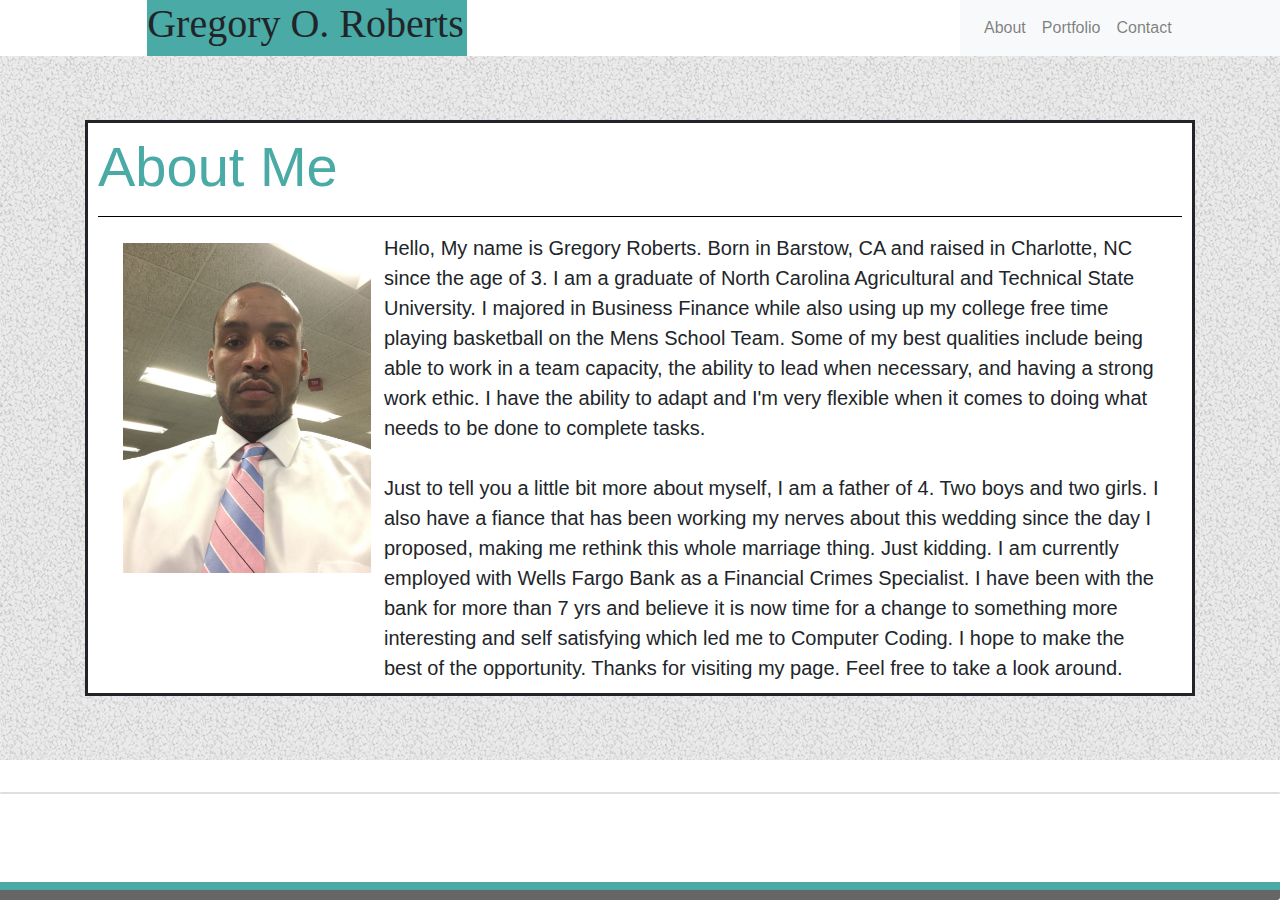
==== index.html @ a6ad67a9 "added media queries to stylesheet" ====
<!DOCTYPE html>
<html>

<!-- This contains my title and stylesheets used from bootstrap and my personal sheet -->

<head>

    <meta name="viewport" content="width=device-width, initial-scale=1.0">

    <title>Gregory Roberts Portfolio</title>


    <!-- Stylesheets for webpage listed here -->

    <link rel="stylesheet" href="https://stackpath.bootstrapcdn.com/bootstrap/4.3.1/css/bootstrap.min.css"
        integrity="sha384-ggOyR0iXCbMQv3Xipma34MD+dH/1fQ784/j6cY/iJTQUOhcWr7x9JvoRxT2MZw1T" crossorigin="anonymous">
    <link rel="stylesheet" type="text/css" href="assets/style.css">
</head>

<!-- This contains the header for profile and styled in css by ".name" -->

<body>
    <span class="name">
        <h1>Gregory O. Roberts</h1>
    </span>

    <!-- This contains the Navbar and links put together from bootstrap  -->
    <span class="navbarlinks">
        <span class="navbar navbar-expand-lg navbar-light bg-light">
            <button class="navbar-toggler" type="button" data-toggle="collapse" data-target="#navbarNav"
                aria-controls="navbarNav" aria-expanded="false" aria-label="Toggle navigation">
                <span class="navbar-toggler-icon"></span>
            </button>
            <div class="collapse navbar-collapse" id="navbarNav">
                <ul class="navbar-nav">
                    <li class="nav-item">
                        <a class="nav-link" href="index.html">About</a>
                    </li>
                    <li class="nav-item">
                        <a class="nav-link" href="portfolio.html">Portfolio</a>
                    </li>
                    <li class="nav-item">
                        <a class="nav-link" href="contact.html">Contact</a>
                    </li>
                </ul>
            </div>
        </span>
    </span>

    <div class="clearfix"></div>

    <!-- Added Jumbotron to use as container for all picture and content -->
    <div class="jumboarea">
        <div class="jumbotron jumbotron-fluid">
            <div class="container">
                <div class="bodyborder">
                    <div class="aboutme">
                        <h1 class="display-4">About Me</h1>
                        <hr size="1" color="black">
                        </hr>
                    </div>

                    <div class="clearfix"></div>

                    <!-- This is the columns added for the picture and the content -->
                    <div class="container">
                        <div class="row">
                            <div class="col-sm-3">
                                <span class="image">
                                    <img src="assets/images/image2.jpeg" class="img-fluid.max-width: 100%" height="100%"
                                        alt="Greg">
                                </span>
                            </div>
                            <div class="col-sm-9">
                                <span class="lead">Hello, My name is Gregory Roberts. Born in Barstow, CA and
                                    raised in Charlotte, NC since the age of 3. I am a graduate
                                    of North Carolina Agricultural and Technical State University.
                                    I majored in Business Finance while also using up my college
                                    free time playing basketball on the Mens School Team. Some of my best qualities
                                    include being able to work in a team capacity, the ability to lead when necessary,
                                    and having a strong work ethic. I have the ability to adapt and I'm very flexible
                                    when it comes to doing what needs to be done to complete tasks.<br><br>

                                    Just to tell you a little bit more about myself, I am a father of 4.
                                    Two boys and two girls. I also have a fiance that has been working
                                    my nerves about this wedding since the day I proposed, making me
                                    rethink this whole marriage thing. Just kidding. I am currently employed with
                                    Wells Fargo Bank as a Financial Crimes Specialist. I have been with the
                                    bank for more than 7 yrs and believe it is now time for a change to
                                    something more interesting and self satisfying which led me to
                                    Computer Coding. I hope to make the best of the opportunity. Thanks for
                                    visiting my page. Feel free to take a look around.</span>
                            </div>
                        </div>
                    </div>




                </div>
            </div>
        </div>
    </div>

    <div class="clearfix"></div>

    <!-- Footer for page -->
    <div class="card">
        <div class="card-footer">
        </div>
    </div>
</body>

</html>
---- assets/style.css ----
.name {
    padding: 0px;
    float: left;
    width: 25%;
    margin-bottom: 0%;
    background-color: #4aaaa5;
    font-family: 'Georgia', Times, 'Times New Roman', serif;
    position: relative;
    left: 11.5%;
}
body {
    background-color: white;
}
.image {
    float: left;
    padding: 10px;
    height: 350px;
    width: 200px;
}
a:link {
    color: #777777;
    background-color: transparent;
    text-decoration: none;
}
a:visited {
    color: #777777;
    background-color: transparent;
    text-decoration: none;
}
.bodyborder {
    background-color: white;
    border-style: solid;
    padding: 10px;
    height: auto;
    width: auto;
}
.aboutme {
    background-color: transparent;
    color: #4aaaa5;
    font-style: bold;
}
.jumbotron {
    background-image: url("images/gravel.png");
    height: auto;
}
.navbarlinks {
    float: right;
    width: 25%;
    text-align: center;
}
.card-footer {
    background-color: black;
}
.card-footer {
    background-color: #666666;
    border-top: 8px solid #4aaaa5;
    width: 110%;
    padding: 5px;
    position: fixed;
    bottom: 0;
    right: 0;
}
.btn {
    background-color: #4aaaa5;
}
.image1 {
    padding: 0px;
    height: 200px;
    width: 120px;
}
.banners {
    position: absolute;
    z-index: 2;
    background-color: teal;
    color: white;
    width: 91.5%;
    height: 35px;
    bottom: 38px;
    left: 15px;
    text-align: center;
    padding-top: 4px;
}

/* Media Queries for pages */

@media screen and (max-width: 1250px) {
    body {
      background-color: #333;
    }
    .banners {
        background-color: transparent;
    }
    .image {
        width: 100px;
        height: 150px;
    }
    .name {
        width: 50%;
    }
}
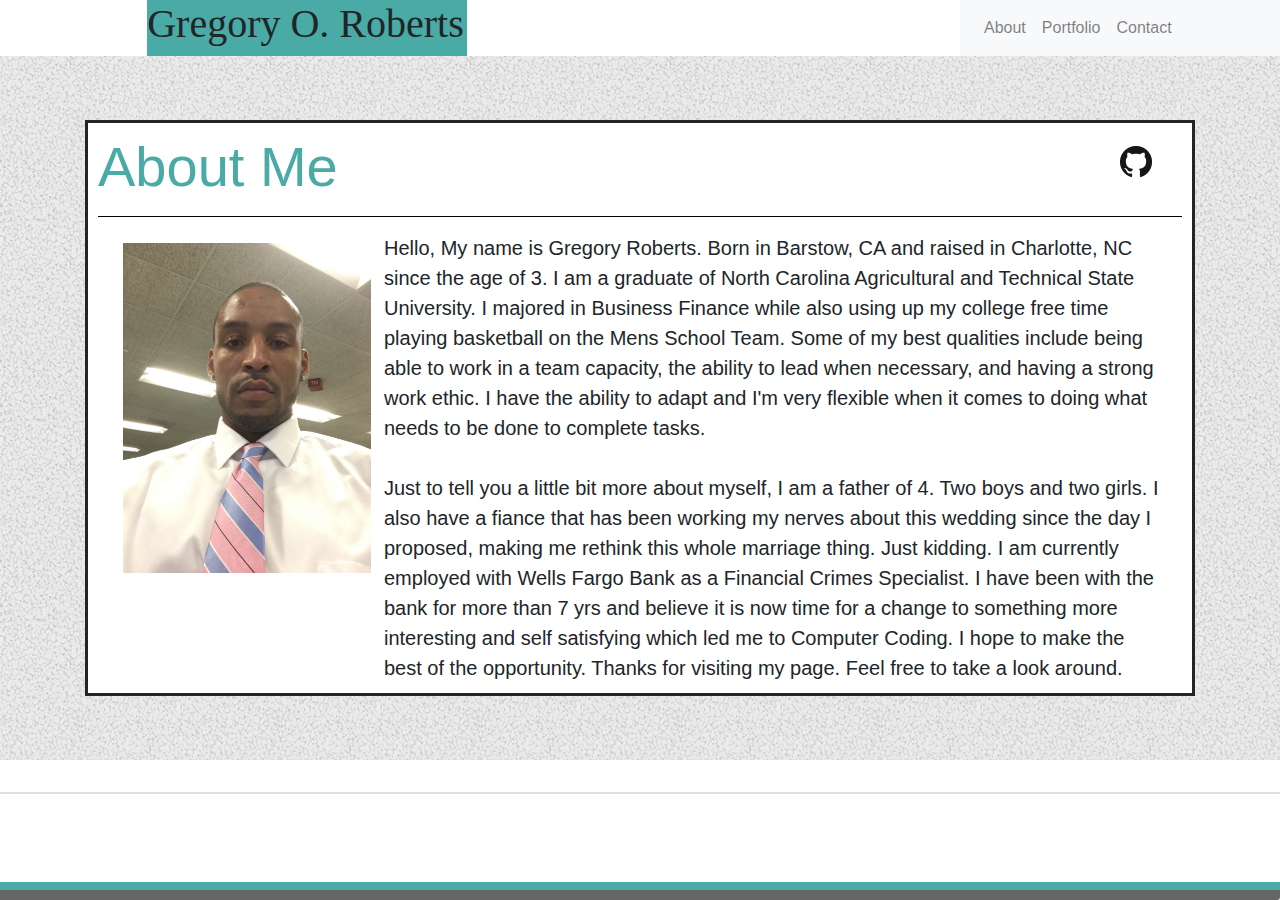
==== commit e878eefd: "added github icon to each page inside of jumbotron" ====
--- a/index.html
+++ b/index.html
@@ -1,10 +1,12 @@
 <!DOCTYPE html>
-<html>
+<html lang="en-us">
 
 <!-- This contains my title and stylesheets used from bootstrap and my personal sheet -->
 
 <head>
+    <meta charset="UTF-8">
 
+    <!-- Meta to allow page to be responsive... -->
     <meta name="viewport" content="width=device-width, initial-scale=1.0">
 
     <title>Gregory Roberts Portfolio</title>
@@ -52,6 +54,9 @@
     <!-- Added Jumbotron to use as container for all picture and content -->
     <div class="jumboarea">
         <div class="jumbotron jumbotron-fluid">
+            <span class="smallIcons">
+                <img src="assets/images/GitHub-Mark-32px.png" class="img-fluid" alt="GitHub">
+            </span>
             <div class="container">
                 <div class="bodyborder">
                     <div class="aboutme">
--- a/assets/style.css
+++ b/assets/style.css
@@ -1,3 +1,5 @@
+/* Regular styles for page */
+
 .name {
     padding: 0px;
     float: left;
@@ -80,6 +82,11 @@
     text-align: center;
     padding-top: 4px;
 }
+.smallIcons {
+    float: right;
+    padding-right: 10%;
+    padding-top: 2%;
+}
 
 /* Media Queries for pages */
 
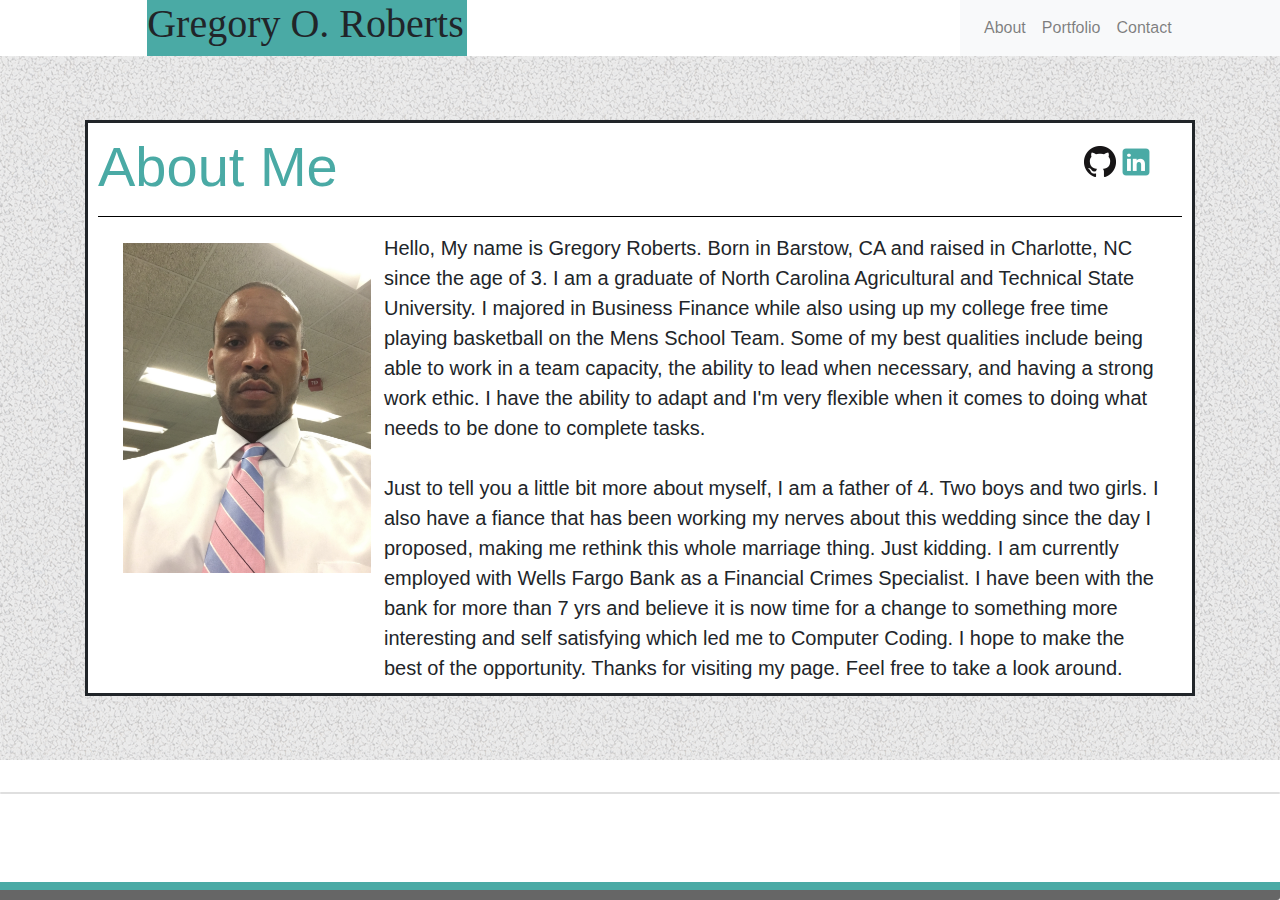
==== commit 83599380: "added linkedin icon to each page in jumbotron area" ====
--- a/index.html
+++ b/index.html
@@ -56,6 +56,7 @@
         <div class="jumbotron jumbotron-fluid">
             <span class="smallIcons">
                 <img src="assets/images/GitHub-Mark-32px.png" class="img-fluid" alt="GitHub">
+                <img src="assets/images/icons8-linkedin-32.png" class="img-fluid" alt="LinkedIn">
             </span>
             <div class="container">
                 <div class="bodyborder">
